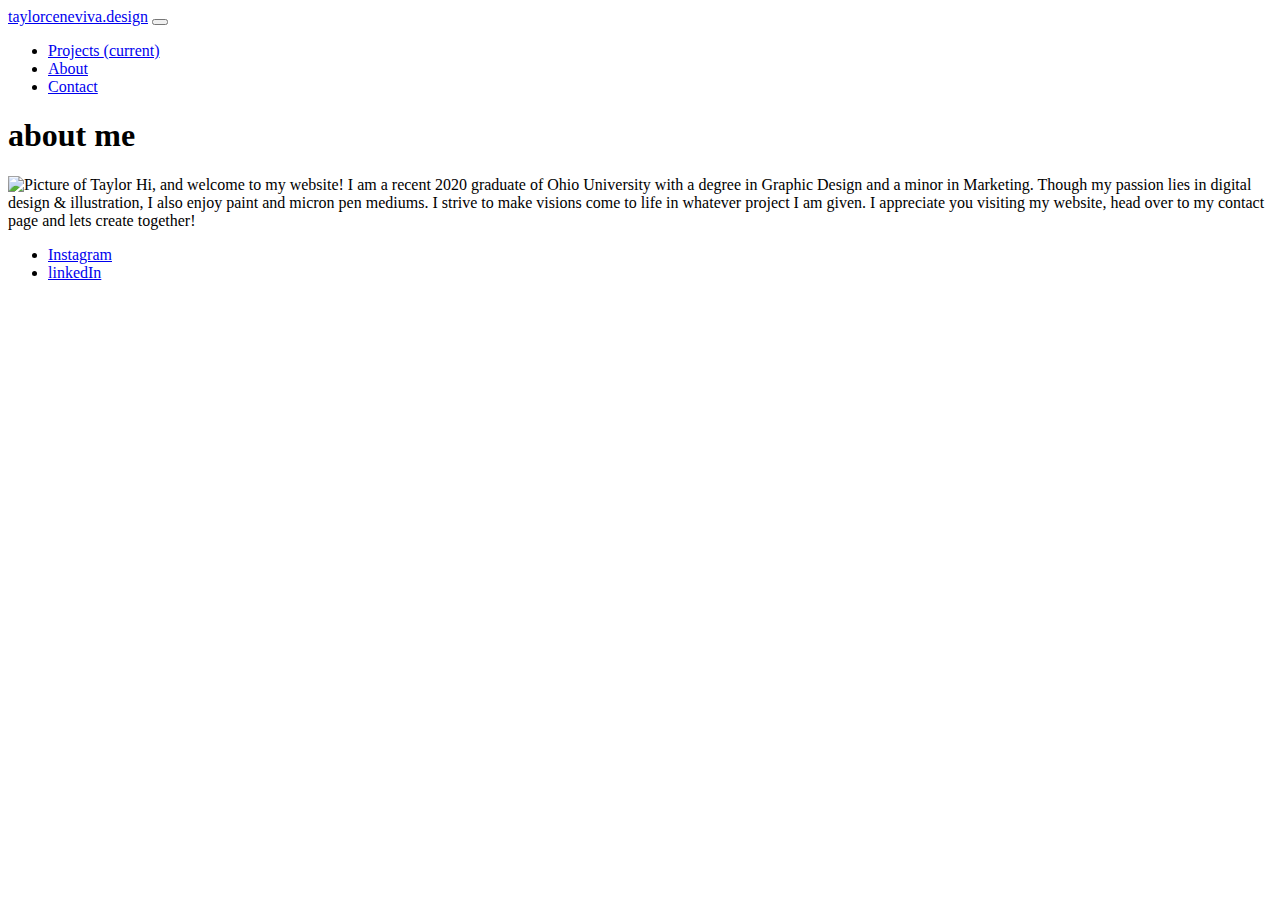
==== about.html @ 9feb5869 "link update about.html" ====
<!DOCTYPE html>
<html lang="en-us">
  <head>
    <meta name="viewport" content="width=device-width, initial-scale=1.0">

  
  <title>About</title>
  <link rel="stylesheet" href="https://cdn.jsdelivr.net/npm/bootstrap@4.5.3/dist/css/bootstrap.min.css" integrity="sha384-TX8t27EcRE3e/ihU7zmQxVncDAy5uIKz4rEkgIXeMed4M0jlfIDPvg6uqKI2xXr2" crossorigin="anonymous">
  <script src="https://code.jquery.com/jquery-3.5.1.slim.min.js" integrity="sha384-DfXdz2htPH0lsSSs5nCTpuj/zy4C+OGpamoFVy38MVBnE+IbbVYUew+OrCXaRkfj" crossorigin="anonymous"></script>
  <script src="https://cdn.jsdelivr.net/npm/bootstrap@4.5.3/dist/js/bootstrap.bundle.min.js" integrity="sha384-ho+j7jyWK8fNQe+A12Hb8AhRq26LrZ/JpcUGGOn+Y7RsweNrtN/tE3MoK7ZeZDyx" crossorigin="anonymous"></script>
  <link rel="stylesheet" href="/Users/taylorceneviva/portfolio/assets/css/about.css">
  <link href="https://fonts.googleapis.com/css2?family=Montserrat:wght@200;300;900&display=swap" rel="stylesheet">

</head>

<body>

     <!-- navagation -->
  <nav class="navbar navbar-expand-lg navbar-light bg-light">
    <a class="navbar-brand" href="https://taylorceneviva.github.io/portfolio/index.html">taylorceneviva.design</a>
    <button class="navbar-toggler" type="button" data-toggle="collapse" data-target="#navbarNav" aria-controls="navbarNav" aria-expanded="false" aria-label="Toggle navigation">
      <span class="navbar-toggler-icon"></span>
    </button>
    <div class="collapse navbar-collapse" id="navbarNav">
      <ul class="navbar-nav">
        <li class="nav-item active">
          <a class="nav-link" href="https://taylorceneviva.github.io/portfolio/index.html">Projects <span class="sr-only">(current)</span></a>
        </li>
        <li class="nav-item">
          <a class="nav-link" href="https://taylorceneviva.github.io/portfolio/about.html">About</a>
        </li>
        <li class="nav-item">
          <a class="nav-link" href="https://taylorceneviva.github.io/portfolio/contact.html">Contact</a>
        </li>
      </ul>
    </div>
  </nav>

   <!-- Jumbotron -->
  <div class="container-fluid">
    <div class="jumbotron jumbotron-fluid text-center">
      <div class= header>
        <h1 class="display-4">about me</h1>
      </div>
    </div>
  </div>

   <!-- main content container -->
  <div class="container mt-5">
    <div class="p-3 mb-4 bg">
          <div class="row ml-2 pt-2">
            <div class="col-lg-12">
            <p> <img src="/Users/taylorceneviva/portfolio/assets/images/aboutpictaylor.jpg" class="taylor-pic float-left mr-3" alt="Picture of Taylor"> Hi, and welcome to my website! I am a recent 2020 graduate of Ohio University with a degree in Graphic Design and a minor in Marketing. Though my passion lies in digital design & illustration, I also enjoy paint and micron pen mediums. I strive to make visions come to life in whatever project I am given. I appreciate you visiting my website, head over to my contact page and lets create together! </p>
          </div>
        </div>
        </div>
      </div>

       <!-- Footer -->
      <footer class="footer footer-expand-lg footer-light bg-light mt-auto py-3">
        <div class="container-footer">
          <ul class="nav justify-content-center">
              <li class="nav-item pr-3">
                  <a class="btn btn-primary" href="https://www.instagram.com/taylorceneviva.design" role="button">Instagram</a>
              </li> 
              <li class="nav-item">
                  <a class="btn btn-primary" href="https://www.linkedin.com/in/taylorceneviva/" role="button">linkedIn</a>
                </li> 
          </ul>
        </div> 
      </footer>

  </body>
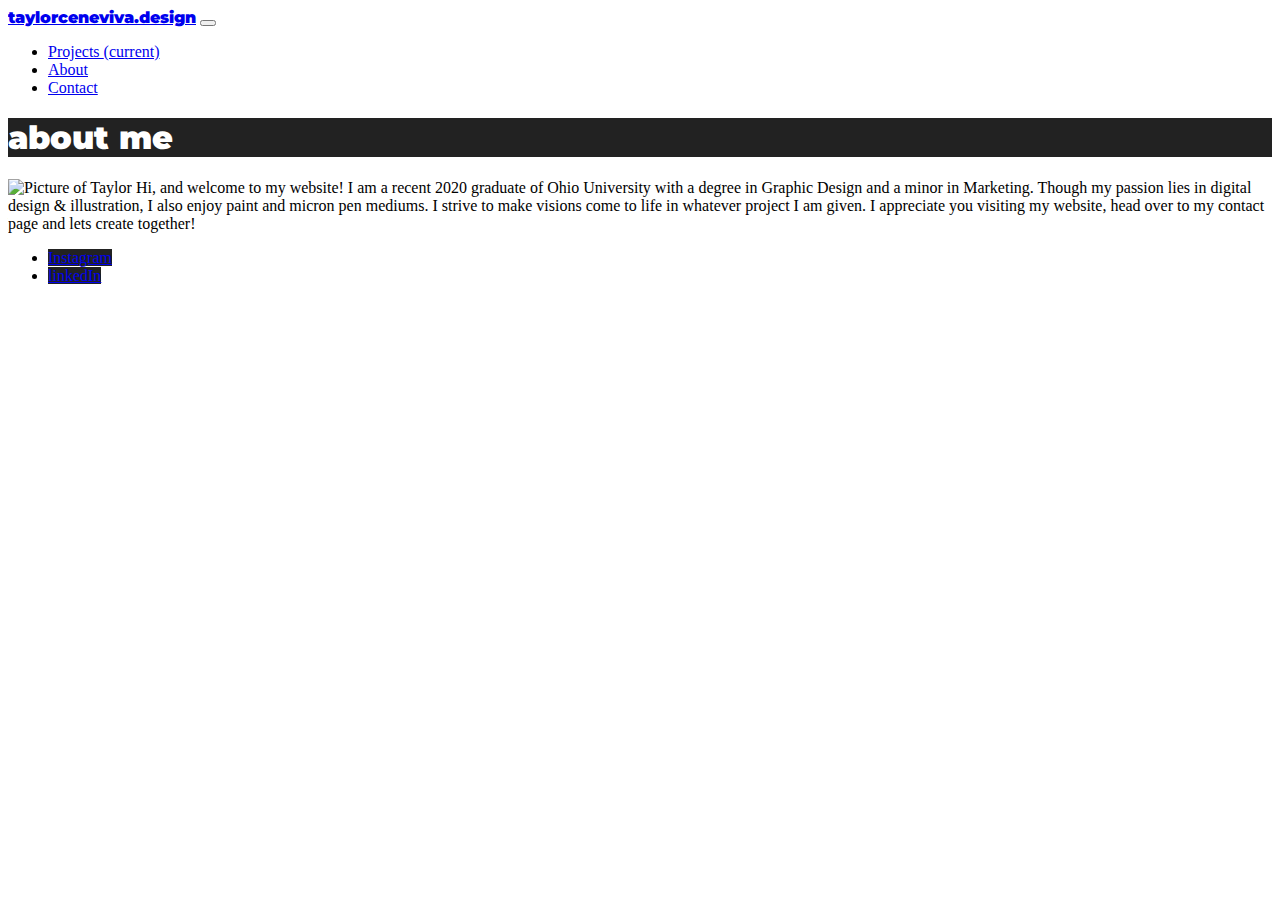
==== commit bcee2a2e: "update links about.html" ====
--- a/about.html
+++ b/about.html
@@ -8,7 +8,7 @@
   <link rel="stylesheet" href="https://cdn.jsdelivr.net/npm/bootstrap@4.5.3/dist/css/bootstrap.min.css" integrity="sha384-TX8t27EcRE3e/ihU7zmQxVncDAy5uIKz4rEkgIXeMed4M0jlfIDPvg6uqKI2xXr2" crossorigin="anonymous">
   <script src="https://code.jquery.com/jquery-3.5.1.slim.min.js" integrity="sha384-DfXdz2htPH0lsSSs5nCTpuj/zy4C+OGpamoFVy38MVBnE+IbbVYUew+OrCXaRkfj" crossorigin="anonymous"></script>
   <script src="https://cdn.jsdelivr.net/npm/bootstrap@4.5.3/dist/js/bootstrap.bundle.min.js" integrity="sha384-ho+j7jyWK8fNQe+A12Hb8AhRq26LrZ/JpcUGGOn+Y7RsweNrtN/tE3MoK7ZeZDyx" crossorigin="anonymous"></script>
-  <link rel="stylesheet" href="/Users/taylorceneviva/portfolio/assets/css/about.css">
+  <link rel="stylesheet" href="assets/css/about.css">
   <link href="https://fonts.googleapis.com/css2?family=Montserrat:wght@200;300;900&display=swap" rel="stylesheet">
 
 </head>
--- a/assets/css/about.css
+++ b/assets/css/about.css
@@ -0,0 +1,30 @@
+
+    /* navbar style */ 
+.navbar-brand {
+    font-family: 'Montserrat', sans-serif;
+    font-weight: 900; 
+    }
+
+    /* jumbotron style */ 
+.jumbotron {
+    background-color: #222222;
+}
+
+.display-4 {
+    font-family: 'Montserrat', sans-serif;
+   font-weight: 900;
+    color: white;
+}
+
+    /* paragraph style */ 
+ .p {
+    color: #222222;
+    font-family: 'Montserrat', sans-serif;
+    font-weight: 200;
+}
+
+    /* footer button style */ 
+.btn {
+    background-color: #222222;
+    border-color: #222222;
+}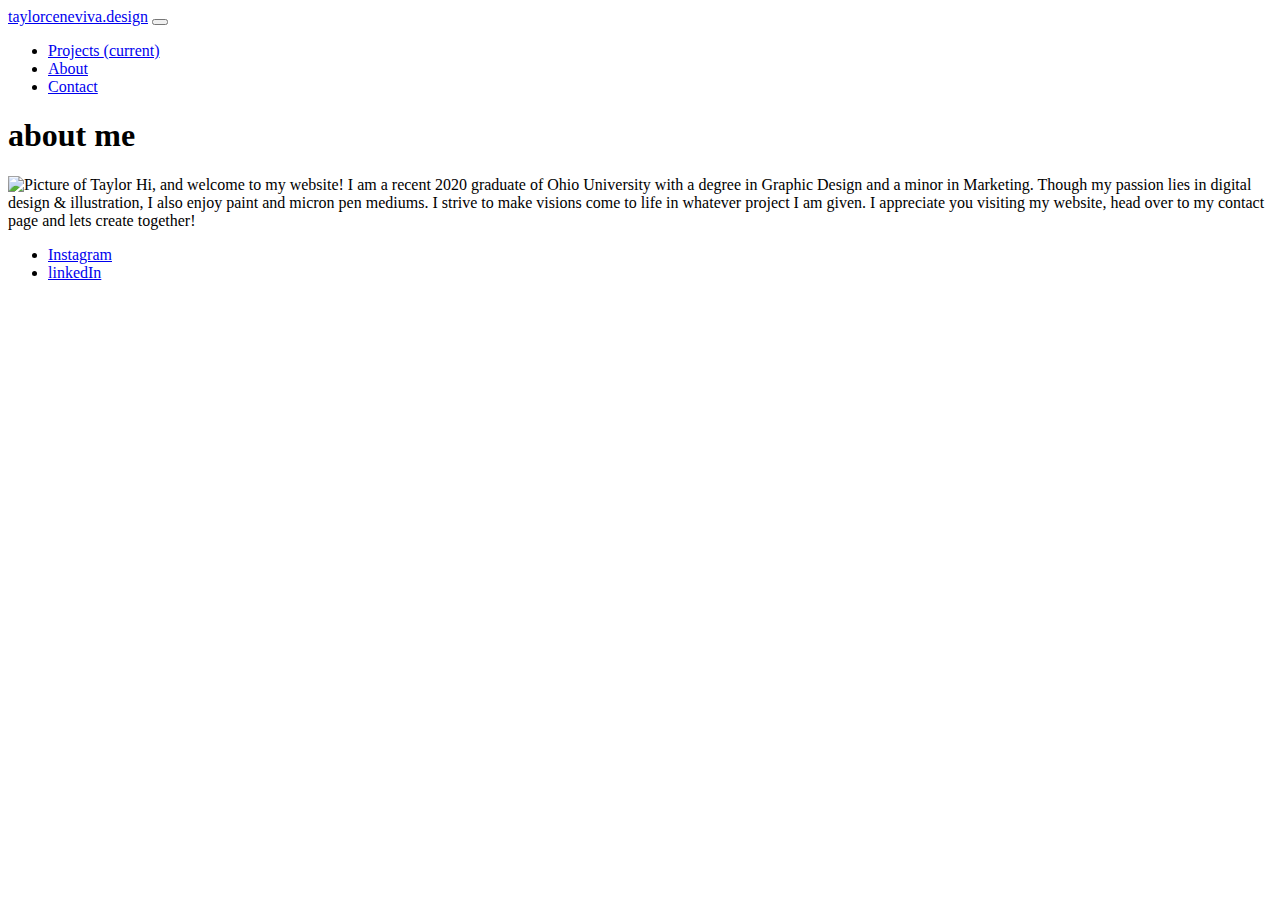
==== commit b08cbe6b: "link update about.html" ====
--- a/about.html
+++ b/about.html
@@ -8,7 +8,7 @@
   <link rel="stylesheet" href="https://cdn.jsdelivr.net/npm/bootstrap@4.5.3/dist/css/bootstrap.min.css" integrity="sha384-TX8t27EcRE3e/ihU7zmQxVncDAy5uIKz4rEkgIXeMed4M0jlfIDPvg6uqKI2xXr2" crossorigin="anonymous">
   <script src="https://code.jquery.com/jquery-3.5.1.slim.min.js" integrity="sha384-DfXdz2htPH0lsSSs5nCTpuj/zy4C+OGpamoFVy38MVBnE+IbbVYUew+OrCXaRkfj" crossorigin="anonymous"></script>
   <script src="https://cdn.jsdelivr.net/npm/bootstrap@4.5.3/dist/js/bootstrap.bundle.min.js" integrity="sha384-ho+j7jyWK8fNQe+A12Hb8AhRq26LrZ/JpcUGGOn+Y7RsweNrtN/tE3MoK7ZeZDyx" crossorigin="anonymous"></script>
-  <link rel="stylesheet" href="assets/css/about.css">
+  <link rel="stylesheet" href="https://github.com/taylorceneviva/portfolio/blob/main/assets/css/about.css">
   <link href="https://fonts.googleapis.com/css2?family=Montserrat:wght@200;300;900&display=swap" rel="stylesheet">
 
 </head>
@@ -50,7 +50,7 @@
     <div class="p-3 mb-4 bg">
           <div class="row ml-2 pt-2">
             <div class="col-lg-12">
-            <p> <img src="/Users/taylorceneviva/portfolio/assets/images/aboutpictaylor.jpg" class="taylor-pic float-left mr-3" alt="Picture of Taylor"> Hi, and welcome to my website! I am a recent 2020 graduate of Ohio University with a degree in Graphic Design and a minor in Marketing. Though my passion lies in digital design & illustration, I also enjoy paint and micron pen mediums. I strive to make visions come to life in whatever project I am given. I appreciate you visiting my website, head over to my contact page and lets create together! </p>
+            <p> <img src="https://github.com/taylorceneviva/portfolio/blob/main/assets/images/aboutpictaylor.jpg" class="taylor-pic float-left mr-3" alt="Picture of Taylor"> Hi, and welcome to my website! I am a recent 2020 graduate of Ohio University with a degree in Graphic Design and a minor in Marketing. Though my passion lies in digital design & illustration, I also enjoy paint and micron pen mediums. I strive to make visions come to life in whatever project I am given. I appreciate you visiting my website, head over to my contact page and lets create together! </p>
           </div>
         </div>
         </div>
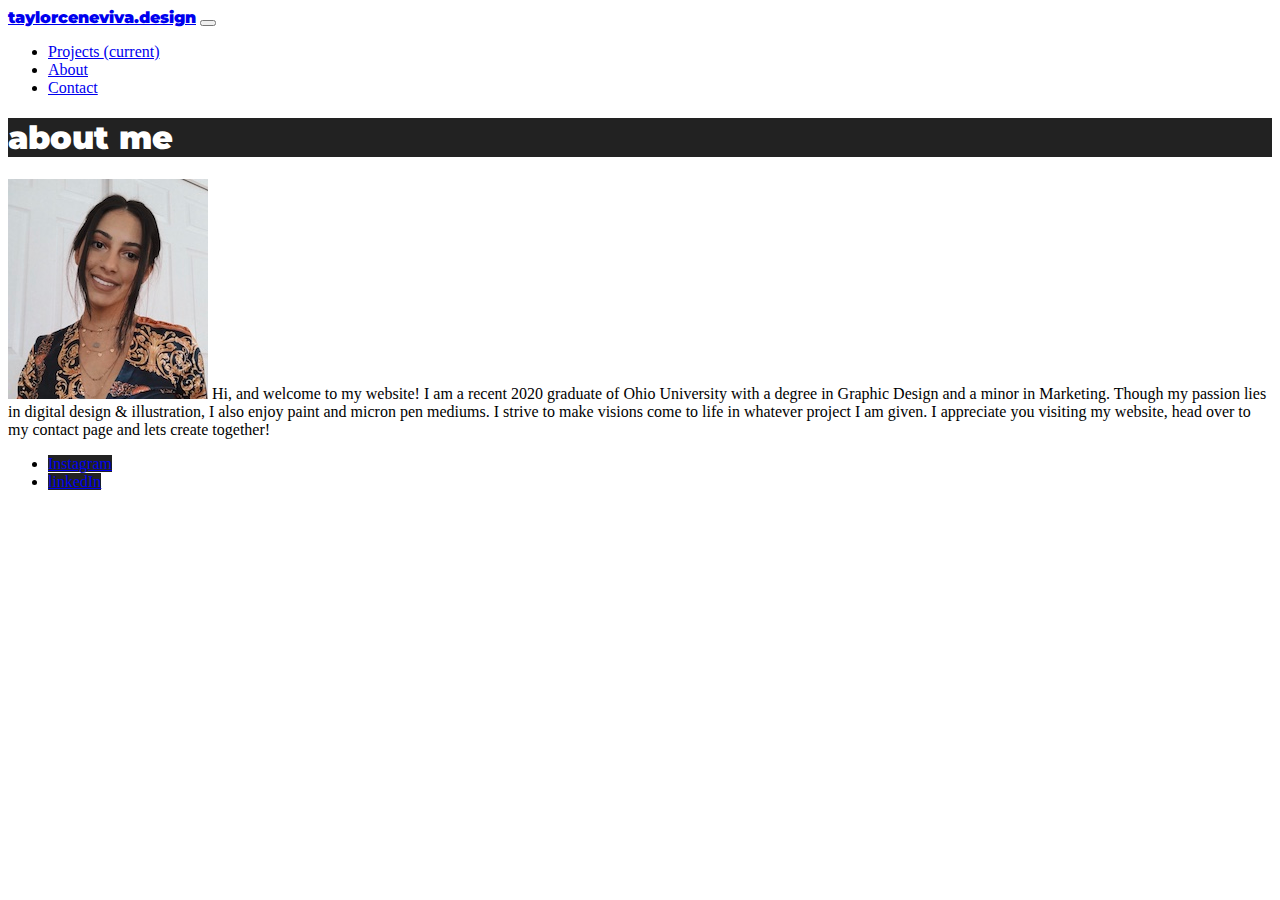
==== commit 5c24b686: "update broken links about.html." ====
--- a/about.html
+++ b/about.html
@@ -8,7 +8,7 @@
   <link rel="stylesheet" href="https://cdn.jsdelivr.net/npm/bootstrap@4.5.3/dist/css/bootstrap.min.css" integrity="sha384-TX8t27EcRE3e/ihU7zmQxVncDAy5uIKz4rEkgIXeMed4M0jlfIDPvg6uqKI2xXr2" crossorigin="anonymous">
   <script src="https://code.jquery.com/jquery-3.5.1.slim.min.js" integrity="sha384-DfXdz2htPH0lsSSs5nCTpuj/zy4C+OGpamoFVy38MVBnE+IbbVYUew+OrCXaRkfj" crossorigin="anonymous"></script>
   <script src="https://cdn.jsdelivr.net/npm/bootstrap@4.5.3/dist/js/bootstrap.bundle.min.js" integrity="sha384-ho+j7jyWK8fNQe+A12Hb8AhRq26LrZ/JpcUGGOn+Y7RsweNrtN/tE3MoK7ZeZDyx" crossorigin="anonymous"></script>
-  <link rel="stylesheet" href="https://github.com/taylorceneviva/portfolio/blob/main/assets/css/about.css">
+  <link rel="stylesheet" href="./assets/css/about.css">
   <link href="https://fonts.googleapis.com/css2?family=Montserrat:wght@200;300;900&display=swap" rel="stylesheet">
 
 </head>
@@ -50,7 +50,7 @@
     <div class="p-3 mb-4 bg">
           <div class="row ml-2 pt-2">
             <div class="col-lg-12">
-            <p> <img src="https://github.com/taylorceneviva/portfolio/blob/main/assets/images/aboutpictaylor.jpg" class="taylor-pic float-left mr-3" alt="Picture of Taylor"> Hi, and welcome to my website! I am a recent 2020 graduate of Ohio University with a degree in Graphic Design and a minor in Marketing. Though my passion lies in digital design & illustration, I also enjoy paint and micron pen mediums. I strive to make visions come to life in whatever project I am given. I appreciate you visiting my website, head over to my contact page and lets create together! </p>
+            <p> <img src="./assets/images/aboutpictaylor.jpg" class="taylor-pic float-left mr-3" alt="Picture of Taylor"> Hi, and welcome to my website! I am a recent 2020 graduate of Ohio University with a degree in Graphic Design and a minor in Marketing. Though my passion lies in digital design & illustration, I also enjoy paint and micron pen mediums. I strive to make visions come to life in whatever project I am given. I appreciate you visiting my website, head over to my contact page and lets create together! </p>
           </div>
         </div>
         </div>
--- a/assets/css/about.css
+++ b/assets/css/about.css
@@ -0,0 +1,30 @@
+
+    /* navbar style */ 
+.navbar-brand {
+    font-family: 'Montserrat', sans-serif;
+    font-weight: 900; 
+    }
+
+    /* jumbotron style */ 
+.jumbotron {
+    background-color: #222222;
+}
+
+.display-4 {
+    font-family: 'Montserrat', sans-serif;
+   font-weight: 900;
+    color: white;
+}
+
+    /* paragraph style */ 
+ .p {
+    color: #222222;
+    font-family: 'Montserrat', sans-serif;
+    font-weight: 200;
+}
+
+    /* footer button style */ 
+.btn {
+    background-color: #222222;
+    border-color: #222222;
+}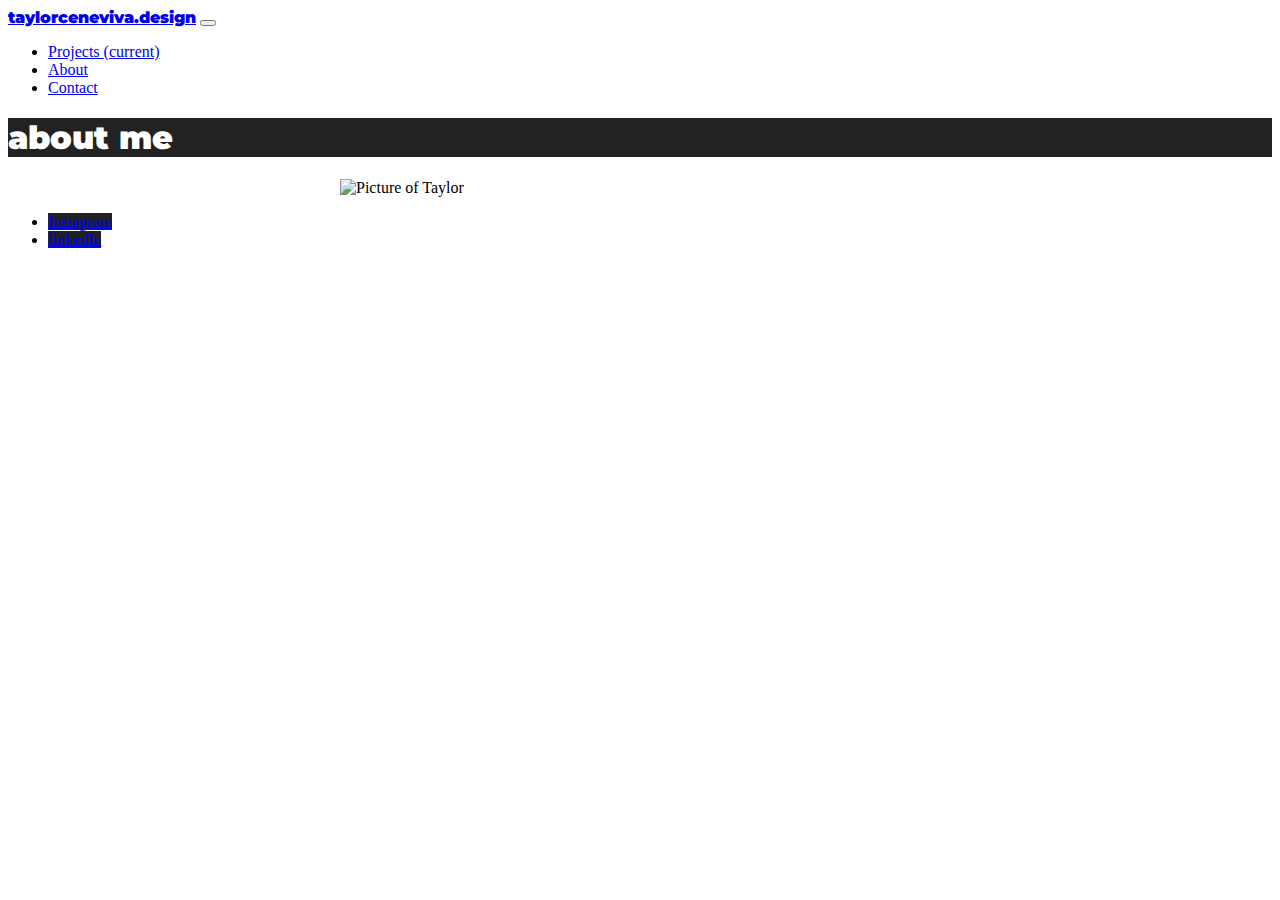
==== commit 6797d4d3: "style/addition of projects to home project page" ====
--- a/about.html
+++ b/about.html
@@ -16,7 +16,8 @@
 <body>
 
      <!-- navagation -->
-  <nav class="navbar navbar-expand-lg navbar-light bg-light">
+  <section class="section-full">
+  <nav class="navbar navbar-expand-lg">
     <a class="navbar-brand" href="https://taylorceneviva.github.io/portfolio/index.html">taylorceneviva.design</a>
     <button class="navbar-toggler" type="button" data-toggle="collapse" data-target="#navbarNav" aria-controls="navbarNav" aria-expanded="false" aria-label="Toggle navigation">
       <span class="navbar-toggler-icon"></span>
@@ -45,19 +46,19 @@
     </div>
   </div>
 
-   <!-- main content container -->
-  <div class="container mt-5">
-    <div class="p-3 mb-4 bg">
-          <div class="row ml-2 pt-2">
-            <div class="col-lg-12">
-            <p> <img src="./assets/images/aboutpictaylor.jpg" class="taylor-pic float-left mr-3" alt="Picture of Taylor"> Hi, and welcome to my website! I am a recent 2020 graduate of Ohio University with a degree in Graphic Design and a minor in Marketing. Though my passion lies in digital design & illustration, I also enjoy paint and micron pen mediums. I strive to make visions come to life in whatever project I am given. I appreciate you visiting my website, head over to my contact page and lets create together! </p>
-          </div>
-        </div>
+       <!-- main content container -->
+      <div class="container-fluid" style="width:600px; margin:0 auto;">
+        <div class="row"> 
+          <img src="assets/images/aboutme.jpeg" width="600" class="taylor-pic float-left mr-3" alt="Picture of Taylor"> 
         </div>
       </div>
+      </div>
+      </div>
+    </div>
 
        <!-- Footer -->
-      <footer class="footer footer-expand-lg footer-light bg-light mt-auto py-3">
+       <div class="row"> 
+      <footer class="footer footer-expand-lg mt-auto py-3" style="width:10; margin:0 auto;">
         <div class="container-footer">
           <ul class="nav justify-content-center">
               <li class="nav-item pr-3">
@@ -68,6 +69,7 @@
                 </li> 
           </ul>
         </div> 
+      </div>
       </footer>
-
+    </section>
   </body>
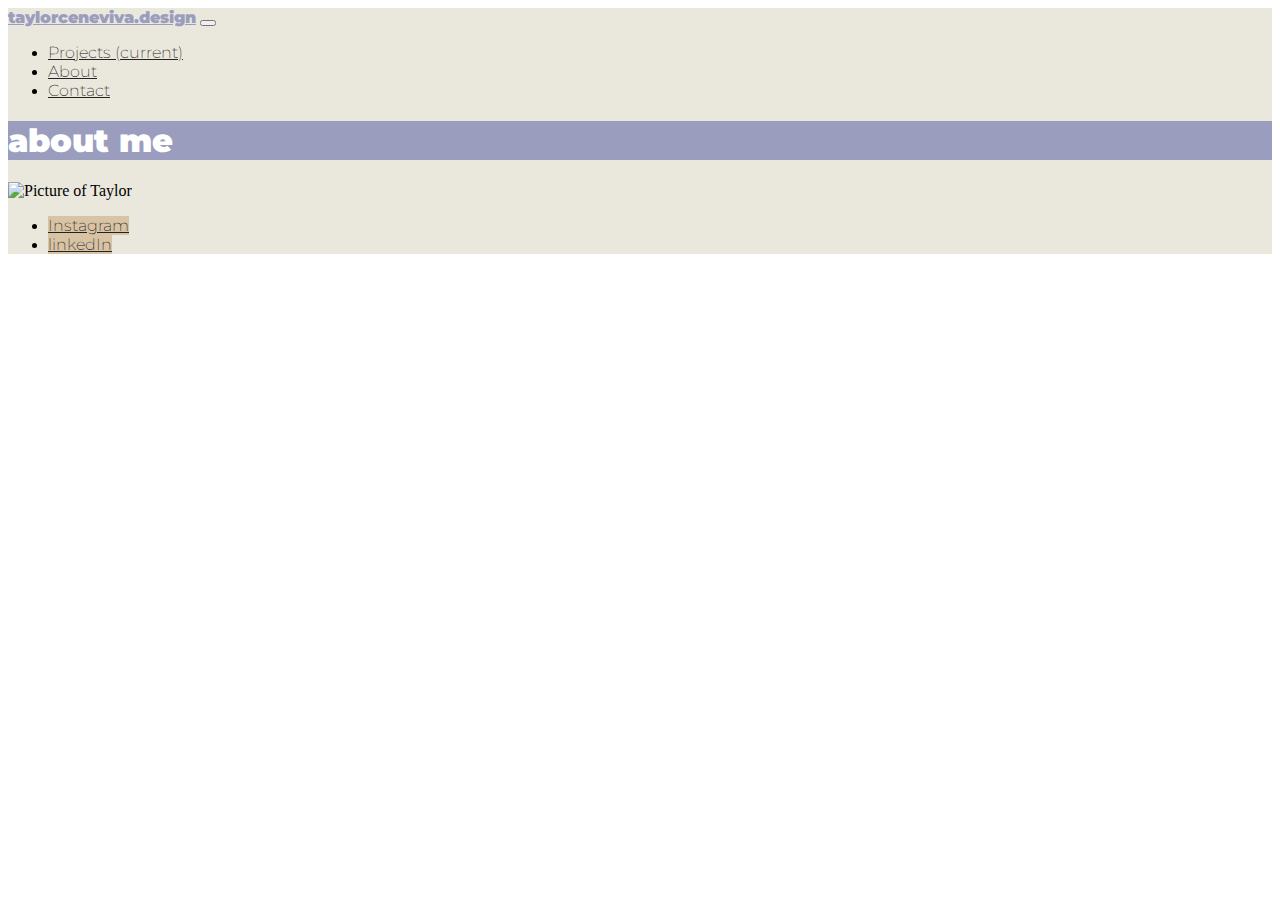
==== commit 0197eeaa: "fixed image responsiveness" ====
--- a/about.html
+++ b/about.html
@@ -47,8 +47,8 @@
   </div>
 
        <!-- main content container -->
-      <div class="container-fluid" style="width:600px; margin:0 auto;">
-        <div class="row"> 
+       <div class="row"> 
+      <div class="container-fluid" style="width:auto; margin:0 auto;">
           <img src="assets/images/aboutme.jpeg" width="600" class="taylor-pic float-left mr-3" alt="Picture of Taylor"> 
         </div>
       </div>
--- a/assets/css/about.css
+++ b/assets/css/about.css
@@ -1,13 +1,19 @@
+footer,
+.navbar,
+.section-full{
+    background-color: #eae7dc;
+}
 
     /* navbar style */ 
 .navbar-brand {
     font-family: 'Montserrat', sans-serif;
     font-weight: 900; 
+    color: #9B9DBF;
     }
 
     /* jumbotron style */ 
 .jumbotron {
-    background-color: #222222;
+    background-color: #9B9DBF;
 }
 
 .display-4 {
@@ -16,15 +22,21 @@
     color: white;
 }
 
-    /* paragraph style */ 
- .p {
-    color: #222222;
+
+    /* footer button style */ 
+footer{
+    justify-content: center;
+}
+
+.btn {
+    background-color: #d8c3a5;
+    border-color: #d8c3a5;
+}
+
+a,
+p,
+button{
     font-family: 'Montserrat', sans-serif;
     font-weight: 200;
-}
-
-    /* footer button style */ 
-.btn {
-    background-color: #222222;
-    border-color: #222222;
+    color: #222222;
 }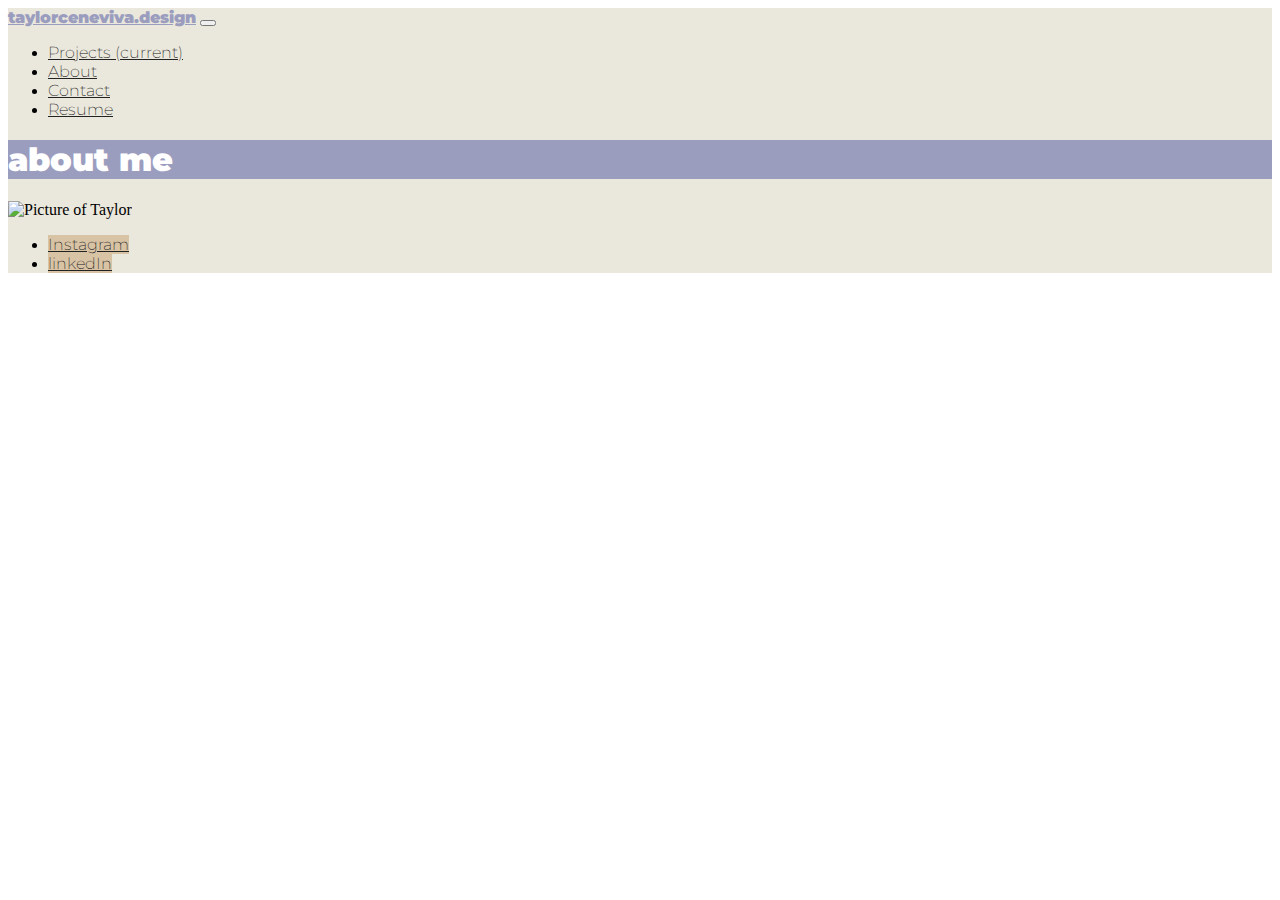
==== commit cd728cb5: "update site" ====
--- a/about.html
+++ b/about.html
@@ -33,6 +33,9 @@
         <li class="nav-item">
           <a class="nav-link" href="https://taylorceneviva.github.io/portfolio/contact.html">Contact</a>
         </li>
+        <li class="nav-item">
+          <a class="nav-link" href="assets/images/ceneviva.resume.pdf" target="_blank">Resume</a>
+        </li>
       </ul>
     </div>
   </nav>
@@ -66,7 +69,7 @@
               </li> 
               <li class="nav-item">
                   <a class="btn btn-primary" href="https://www.linkedin.com/in/taylorceneviva/" role="button">linkedIn</a>
-                </li> 
+              </li> 
           </ul>
         </div> 
       </div>
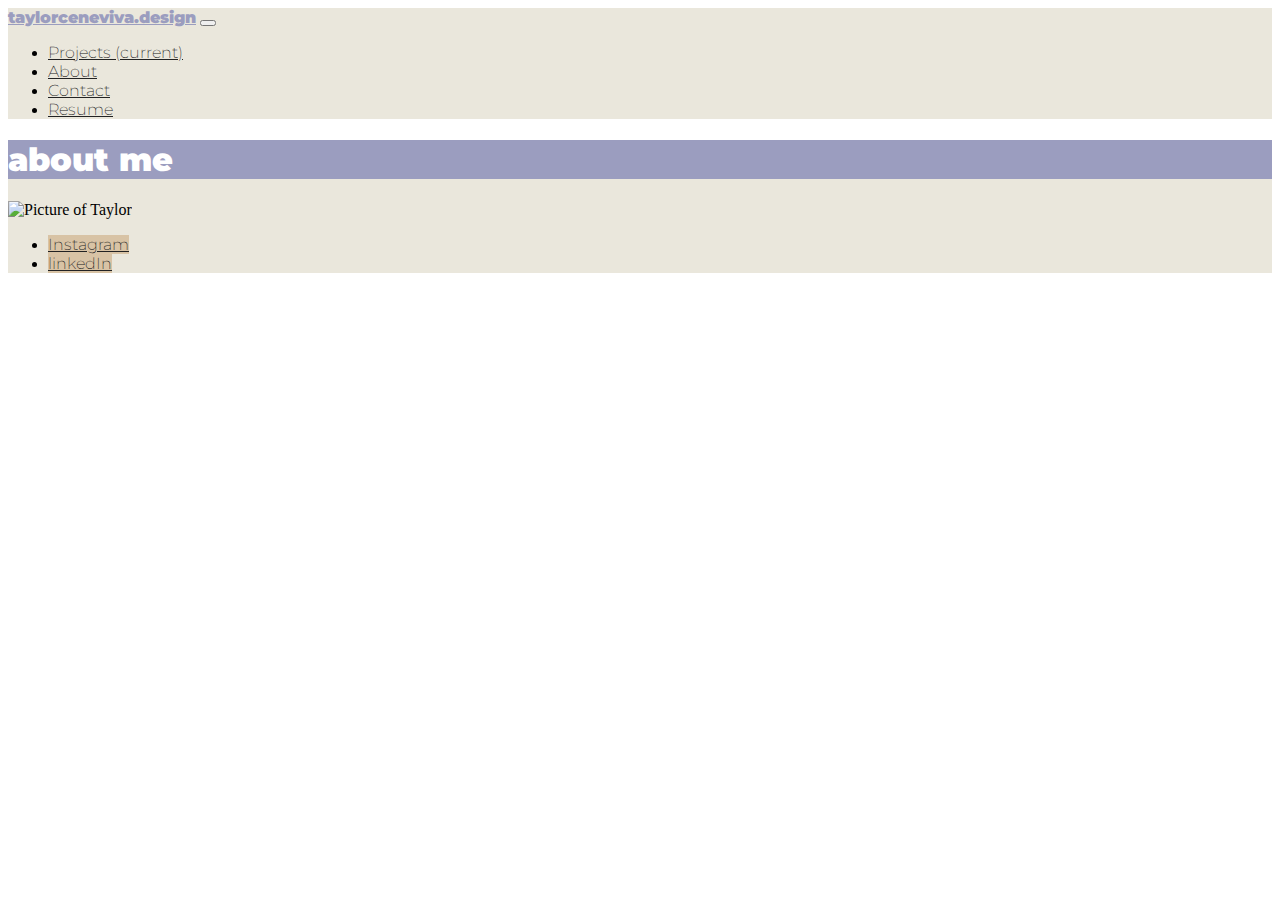
==== commit 4990cba1: "fix nav bar" ====
--- a/about.html
+++ b/about.html
@@ -15,8 +15,7 @@
 
 <body>
 
-     <!-- navagation -->
-  <section class="section-full">
+  <!-- navigation -->
   <nav class="navbar navbar-expand-lg">
     <a class="navbar-brand" href="https://taylorceneviva.github.io/portfolio/index.html">taylorceneviva.design</a>
     <button class="navbar-toggler" type="button" data-toggle="collapse" data-target="#navbarNav" aria-controls="navbarNav" aria-expanded="false" aria-label="Toggle navigation">
@@ -39,7 +38,7 @@
       </ul>
     </div>
   </nav>
-
+  <section class="section-full">
    <!-- Jumbotron -->
   <div class="container-fluid">
     <div class="jumbotron jumbotron-fluid text-center">
@@ -74,5 +73,8 @@
         </div> 
       </div>
       </footer>
+
     </section>
+
+
   </body>
